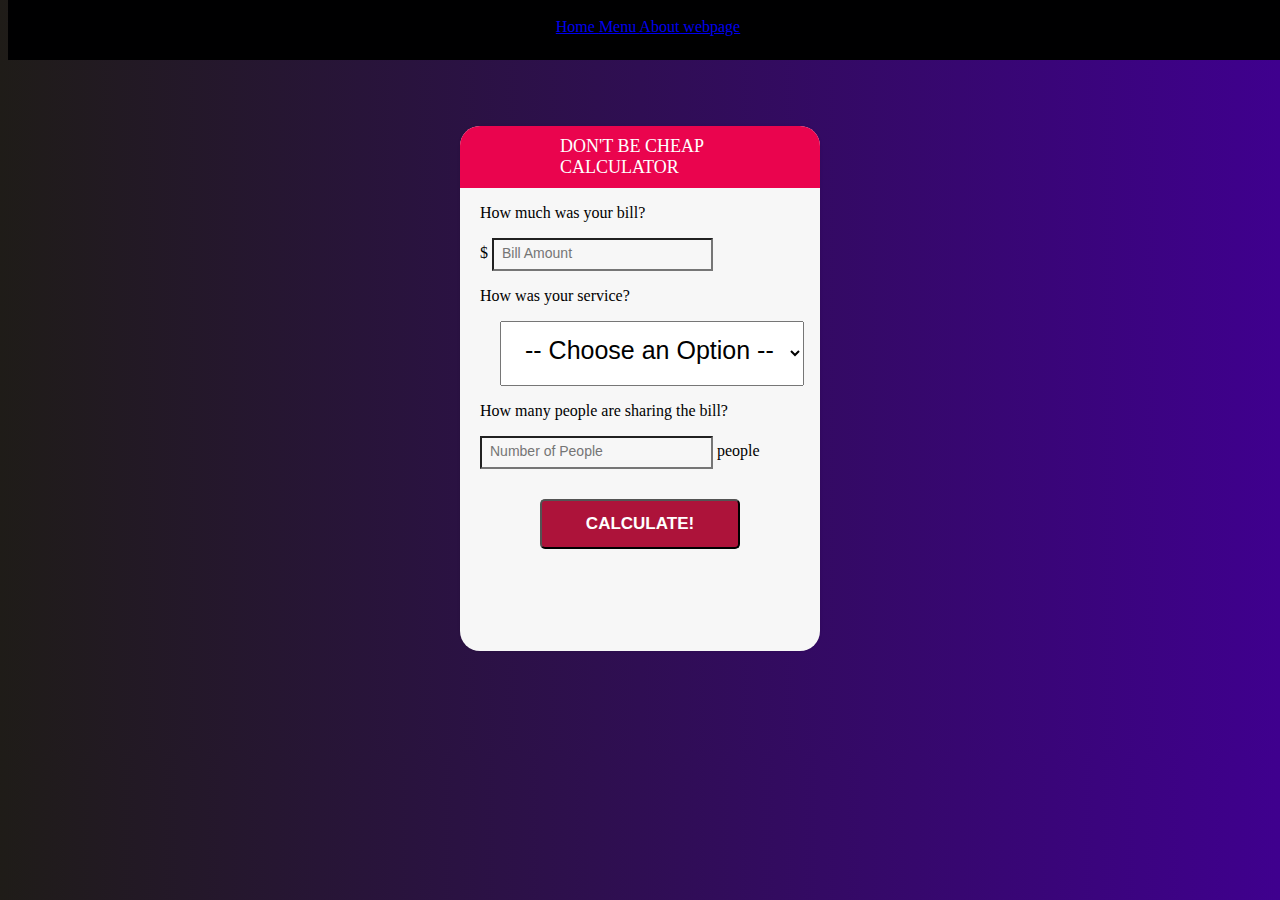
==== index.html @ 8b21c2e0 "Initial commit" ====
<!DOCTYPE html>
<html lang="en">

<head>

<body>
<div id="nav">
  <div id="nav_wrapper">
        <a href="index.html">
           Home
        </a>
        <a href="Burgers.html">
           Menu
        </a>
        <a href="#">
           About webpage
        </a>
  </div>
</div>
<div id="main1">
   <div id= "go_down_div">
     <a href="#main2">
       Links
     </a>
   </div>
</div>
</body>
<meta charset="utf-8" />
<meta name="Vladimir" content="Vladimir" />
<meta name="viewport" content="width=device-width, initial-scale=1.0">
<script src="modernizr-1.5.js"></script>
<title>Tip</title>
<link href="main.css" rel="stylesheet" type="text/css" />

<div id="container">
  <h1> Don't be cheap Calculator</h1>
  <div id="calculator">


    <form>
      <p>How much was your bill?
        <p>
          $ <input id="billamt" type="text" placeholder="Bill Amount">

          <p>How was your service?
            <p>
              <select id="serviceQual">
            <option disabled selected value="0">-- Choose an Option --</option>
            <option value="0.3">30&#37; &#45; Outstanding</option>
            <option value="0.2">20&#37; &#45; Good</option>
            <option value="0.15">15&#37; &#45; It was OK</option>
            <option value="0.1">10&#37; &#45; Bad</option>
            <option value="0.05">5&#37; &#45; Terrible</option>
        </select>

    </form>
    <p>How many people are sharing the bill?</p>
    <input id="peopleamt" type="text" placeholder="Number of People"> people
    <button type="button" id="calculate">Calculate!</button>

  </div>
  <!--calculator end-->
  <div id="totalTip">
    <sup>$</sup><span id="tip">0.00</span>
    <small id="each">each</small>
  </div>
  <!--totalTip end-->

</div>
<!--container end-->

<script type="text/javascript" src="tipcalculator.js"></script>
---- main.css ----
body {
  font-family: Roboto;
  background: #8E0E00;
  /* fallback for old browsers */
  background: -webkit-linear-gradient(to left, #8E0E00, #1F1C18);
  /* Chrome 10-25, Safari 5.1-6 */
  background: linear-gradient(to left,#3f008e, #1F1C18);
  /* W3C, IE 10+/ Edge, Firefox 16+, Chrome 26+, Opera 12+, Safari 7+ */
}


#container {
  height: 525px;
  width: 360px;
  margin: 100px auto;
  background: #f7f7f7;
  box-shadow: 0 0 3px rgba(0, 0, 0, 0.1);
  border-radius: 20px;
  -webkit-border-radius: 20px;
  -moz-border-radius: 20px;
}
#nav  {
      position: fixed;
      top: 0;
      background-color: #000001;
      width: 100%;
      height: 60px;
      z-index: 100;
}

#nav_wrapper {
    position: absolute;
    width: 400px;
    height: 24px;
  /*  background-color: yellow; */
    text-align: center;
    left: 50%;
    margin-left: -200px;
    top: 50%;
    margin-top: -12px;
}


h1 {
  background: #ea044e;
  color: white;
  margin: 0;
  padding: 10px 100px;
  text-transform: uppercase;
  font-size: 18px;
  font-weight: normal;
  border-top-left-radius: 20px;
  border-top-right-radius: 20px;
}

p {
  padding-left: 20px;
}

form input[type="text"] {
  width=90px;
}

input {
  padding-left: 20px;
}

#billamt {
  font-size: 14px;
  /*color: #2980b9;*/
  color: #red;
  background-color: #f7f7f7;
  width: 60%;
  padding: 5px 5px 8px 8px;
}

#billamt:focus {
  background: #fff;
  border: 3px solid #2980b9;
  outline: none;
}

#peopleamt {
  width: 60%;
  padding: 5px 5px 8px 8px;
  margin-left: 20px;
  color: #red;
  background-color: #f7f7f7;
  font-size: 14px;
}

.dollarSign {
  display: inline;
}

#serviceQual {
  padding: 13px 13px 20px 20px;
  margin-left: 20px;
  font-size: 25px;
}

button {
  text-transform: uppercase;
  font-weight: bold;
  display: block;
  margin: 30px auto;
  background: #AD133A;
  border-radius: 5px;
  width: 200px;
  height: 50px;
  font-size: 17px;
  color: white;
}

button:hover {
  background: #4c2827;
  border-bottom-color: #111;
}

button:active {
  position: relative;
  top: 1px;
}

#totalTip {
  font-size: 30px;
  margin-top: 5px;
  text-align: center;
}

#totalTip:before {
  content: "Tip amount";
  font-size: 20px;
  font-weight: bold;
  display: block;
  text-transform: uppercase;
}

#totalTip sup {
  font-size: 20px;
  top: -18px;
}

#totalTip small {
  font-size: 20px;
  font-weight: bold;
  display: block;
}
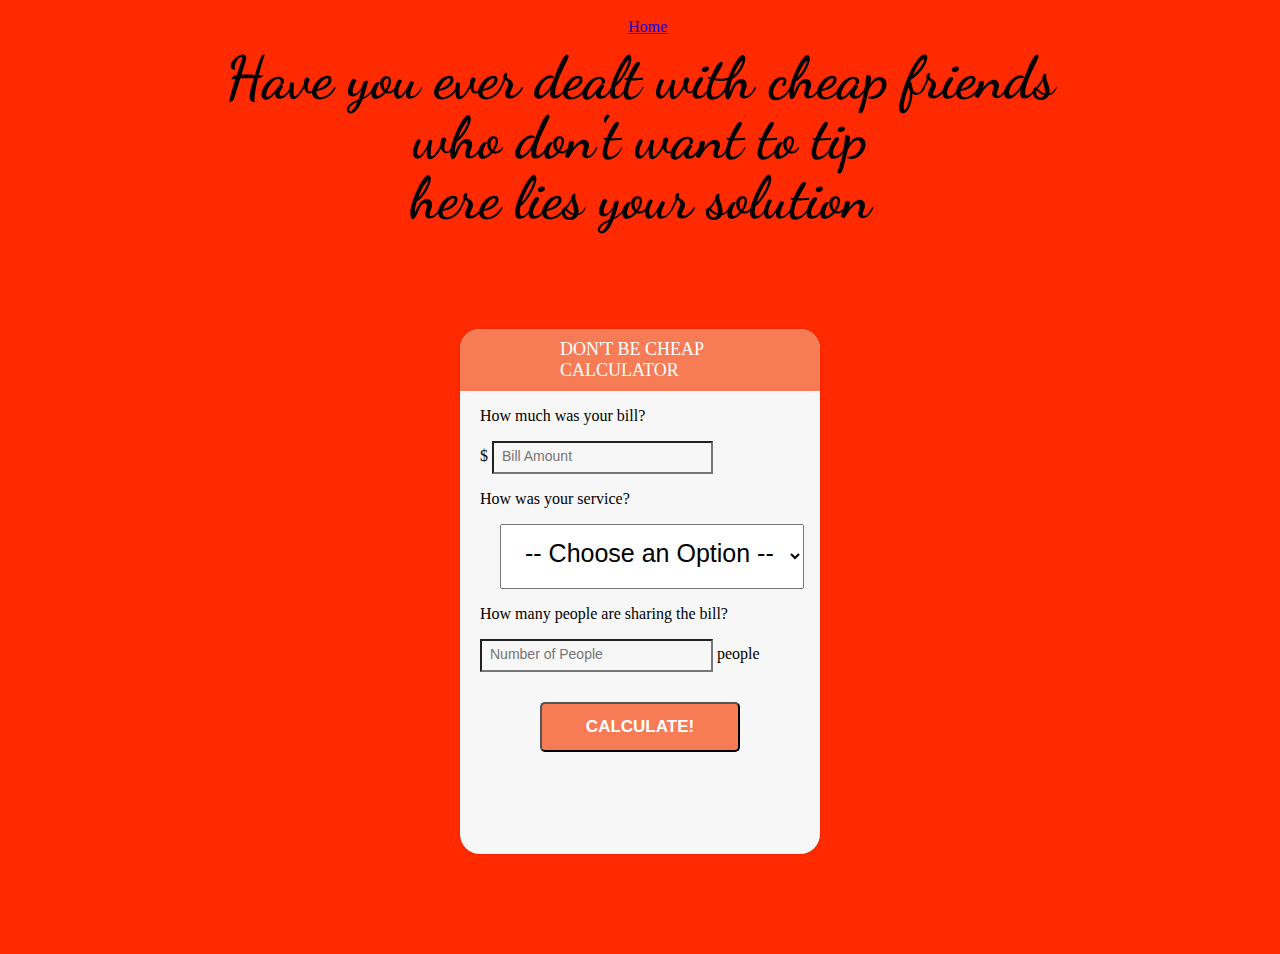
==== commit ed6b7eae: "changes" ====
--- a/index.html
+++ b/index.html
@@ -10,19 +10,17 @@
         <a href="index.html">
            Home
         </a>
-        <a href="Burgers.html">
+        <!-- <a href="Burgers.html">
            Menu
         </a>
-        <a href="#">
-           About webpage
+        <a href="#"> -->
+
         </a>
   </div>
 </div>
 <div id="main1">
    <div id= "go_down_div">
-     <a href="#main2">
-       Links
-     </a>
+
    </div>
 </div>
 </body>
@@ -32,6 +30,10 @@
 <script src="modernizr-1.5.js"></script>
 <title>Tip</title>
 <link href="main.css" rel="stylesheet" type="text/css" />
+<link href="https://fonts.googleapis.com/css?family=Dancing+Script" rel="stylesheet">
+<link href="https://fonts.googleapis.com/css?family=Josefin+Sans" rel="stylesheet">
+<h2> Have you ever dealt with cheap friends<br>who don't want to tip</br> here lies your solution </h2>
+
 
 <div id="container">
   <h1> Don't be cheap Calculator</h1>
--- a/main.css
+++ b/main.css
@@ -1,10 +1,10 @@
 body {
   font-family: Roboto;
-  background: #8E0E00;
+  background: #ff2a00;
   /* fallback for old browsers */
-  background: -webkit-linear-gradient(to left, #8E0E00, #1F1C18);
+/*  background: -webkit-linear-gradient(to left, #8E0E00, #1F1C18);
   /* Chrome 10-25, Safari 5.1-6 */
-  background: linear-gradient(to left,#3f008e, #1F1C18);
+/*  background: linear-gradient(to left,#ff8800, #1F1C18);
   /* W3C, IE 10+/ Edge, Firefox 16+, Chrome 26+, Opera 12+, Safari 7+ */
 }
 
@@ -22,7 +22,7 @@
 #nav  {
       position: fixed;
       top: 0;
-      background-color: #000001;
+    /*  background-color: #ff2a00; */
       width: 100%;
       height: 60px;
       z-index: 100;
@@ -42,7 +42,7 @@
 
 
 h1 {
-  background: #ea044e;
+  background: #f77c56;
   color: white;
   margin: 0;
   padding: 10px 100px;
@@ -51,6 +51,19 @@
   font-weight: normal;
   border-top-left-radius: 20px;
   border-top-right-radius: 20px;
+}
+
+h2 {
+  text-align: center;
+  font-family: 'Dancing Script', Georgia, Times, serif;
+ font-size: 59px;
+ line-height: 60px;
+}
+.center {
+  display: block;
+  margin-left: auto;
+  margin-right: auto;
+  width: 500px;
 }
 
 p {
@@ -104,7 +117,7 @@
   font-weight: bold;
   display: block;
   margin: 30px auto;
-  background: #AD133A;
+  background: #f77c56;
   border-radius: 5px;
   width: 200px;
   height: 50px;
